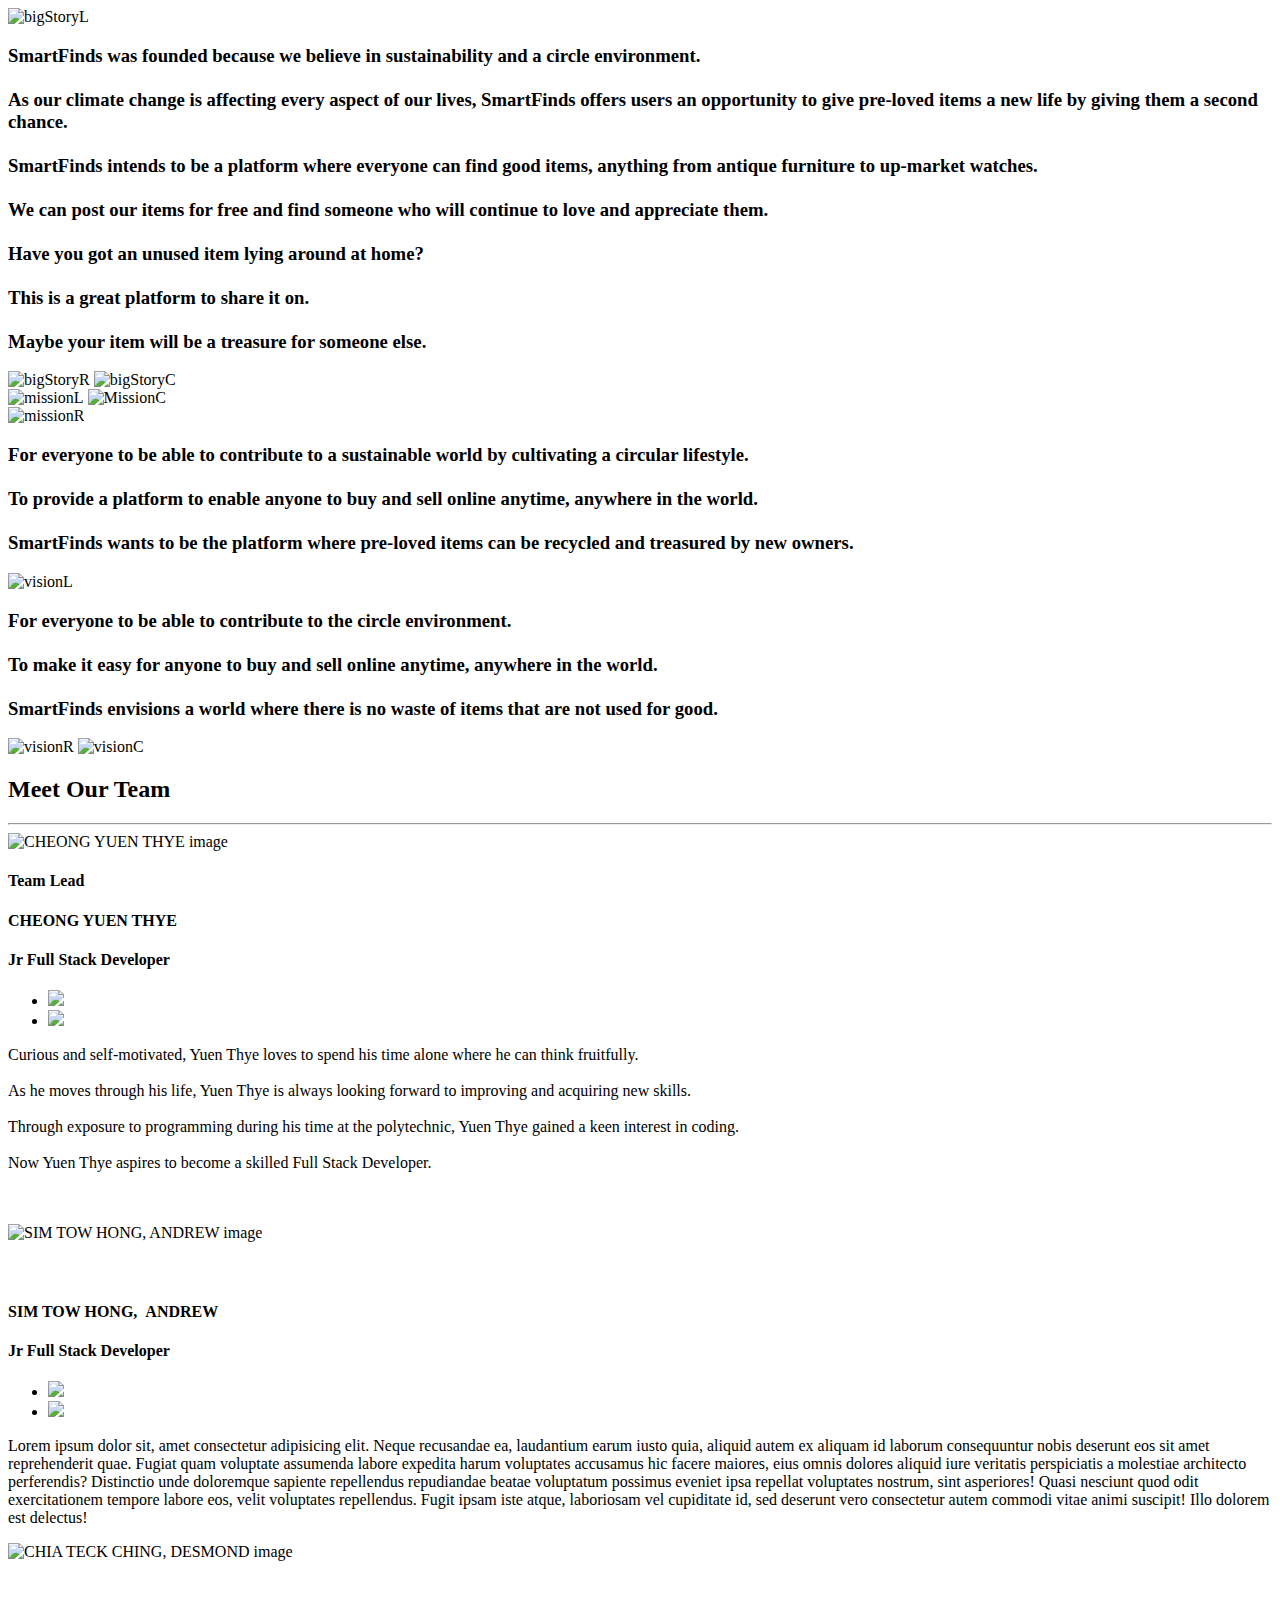
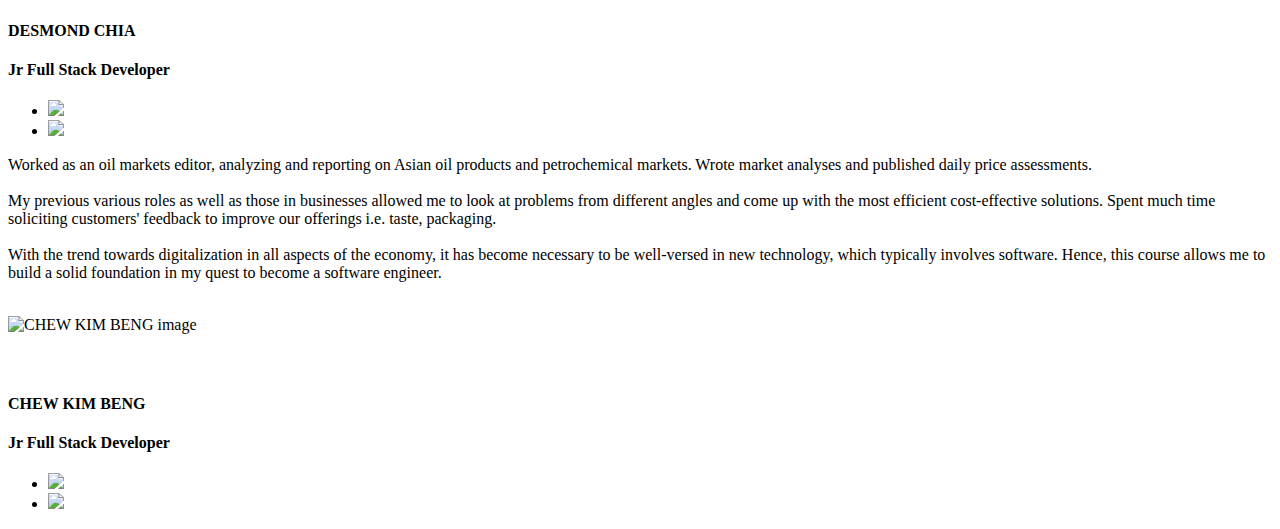
==== src/main/resources/templates/aboutus.html @ b375878c "updated smartfinds" ====
<!DOCTYPE html>
<html lang="en" xmlns:th="https://www.thymeleaf.org/">
<head>
    <meta charset="UTF-8">
    <meta http-equiv="X-UA-Compatible" content="IE=edge">
    <meta name="viewport" content="width=device-width, initial-scale=1.0">
    <meta name="keywords" content="smartFinds, smart find, buyer, seller, market place, sell, buy ">
    <meta name="description" content="An online market place and store for seller and buyer in Singapore ">
    <title>SmarTFinds - Where you can trade and find anything you want.</title>
    <link rel="icon" type="image/x-icon" href="images/smartfindminilogo.png">

     <!-- common CSS -->
    <link rel="stylesheet" href="css/reset.css">   
    <link rel="stylesheet" href="css/common.css">  

     <!-- Bootstrap CSS -->
    <link rel="preconnect" href="https://fonts.googleapis.com"> 
    <link rel="preconnect" href="https://fonts.gstatic.com" crossorigin> 
    <link href="https://fonts.googleapis.com/css2?family=Great+Vibes&family=Josefin+Sans:wght@500&family=Lora:wght@500&family=Noto+Serif:wght@700&family=PT+Serif+Caption&family=Sacramento&family=Signika+Negative:wght@600&family=Space+Mono&display=swap&family=Fredoka+One&display=swap" rel="stylesheet">
 
    <link href="https://cdn.jsdelivr.net/npm/bootstrap@5.1.3/dist/css/bootstrap.min.css" rel="stylesheet" integrity="sha384-1BmE4kWBq78iYhFldvKuhfTAU6auU8tT94WrHftjDbrCEXSU1oBoqyl2QvZ6jIW3" crossorigin="anonymous">
 
       <!-- custom css for about us-->
 
      <link rel="stylesheet" href="css/aboutus.css">   
      <link rel="stylesheet" href="css/aboutus-favnav.css"> 
 
    <title>SmartFinds - About Us</title>

</head>
<body onload="onloadInitAboutUs()">
      <!-- header  -->
      <!--<header class="headerContent"></header>-->
      <div th:insert="fragments/navbar.html :: navbar"></div>

    <main class="container-fluid g-0 m-0 p-0 ">
      <!-- grid system for mission, vision, about us -->
 
       <!-- big story-->
        <div class="row g-0 m-0 p-0  reverse-column">
          <div class="col-xl-6 col-lg-6 col-md-6 col-sm-6 g-0 m-0 p-0   " >
            <img src="images/AboutUs01_BigStoryL.png" alt="bigStoryL" class="img-fluid" width="105%" >  
           <!--  <hr class="col-lg-6 mx-auto hr-padding"> -->
            <h3  class="col-lg-12 d-flex justify-content-start align-items-start      p-0 pt-2 ps-5 mt-1 ps-2  m-0   bg-box-story-front  ">   
              SmartFinds was founded because we believe in sustainability and a circle environment.<br><br>
              As our climate change is affecting every aspect of our lives, SmartFinds offers users an opportunity to give pre-loved items a new life by giving them a second chance.<br><br>
              SmartFinds intends to be a platform where everyone can find good items, anything from antique furniture to up-market watches. <br><br> 
              We can post our items for free and find someone who will continue to love and appreciate them.<br><br>
              Have you got an unused item lying around at home? <br><br>
              This is a great platform to share it on. <br><br>
              Maybe your item will be a treasure for someone else. <br> 
            </h3>
          </div>
          <div class="col-xl-6 col-lg-6 col-md-6 col-sm-6 g-0 m-0 p-0 "  >
         
            <img src="images/AboutUs01_BigStoryR.png" alt="bigStoryR" class="img-fluid  bg-box-story" width="105%">
            <img src="images/AboutUs01_BigStoryC.png" alt="bigStoryC" class="img-fluid bg-box-story-sm" width="105%"> 
          </div>
        </div>
 
      <!-- mission -->
      <div class="row  g-0 m-0 p-0 mb-1 mt-3">
        <div class="col-xl-6 col-lg-6 col-md-6 col-sm-6  g-0 m-0 p-0 " >
          <img src="images/AboutUs02_MissionL.png" alt="missionL" class="img-fluid bg-box-vision"  width="105%">  
          <img src="images/AboutUs02_MissionC.png" alt="MissionC" class="img-fluid bg-box-vision-sm" width="105%">
        </div>
        <div class="col-xl-6 col-lg-6 col-md-6 col-sm-6"  >
        <img src="images/AboutUs02_MissionR.png" alt="missionR" class="img-fluid " width="105%">
        <!-- <hr class="col-lg-6 mx-auto hr-padding">  -->
        <h3  class="col-lg-12 d-flex justify-content-start align-items-start pt-3  ps-4 pe-5  "> 
          For everyone to be able to contribute to a sustainable world by cultivating a circular lifestyle.
          <br><br>
          To provide a platform to enable anyone to buy and sell online anytime, anywhere in the world. <br> <br>
          SmartFinds wants to be the platform where pre-loved items can be recycled and treasured by new owners.  
          
        </h3>
       </div>
    
    </div>
    
      <!-- Vision -->
      <div class="row  g-0 m-0 p-0 mb-1 reverse-column">
        <div class="col-xl-6 col-lg-6 col-md-6 col-sm-6" >
          <img src="images/AboutUs03_VisionL.png" alt="visionL" class="img-fluid " width="105%">  
         <!-- <hr class="col-lg-6 mx-auto hr-padding">  -->
            <h3  class="col-lg-12 d-flex justify-content-start align-items-start  p-3 ms-4"> 
            For everyone to be able to contribute to the circle environment. <br> <br>
            To make it easy for anyone to buy and sell online anytime, anywhere in the world. <br> <br>
            SmartFinds envisions a world where there is no waste of items that are not used for good.
          </h3>
     
        </div>
        <div class="col-xl-6 col-lg-6 col-md-6 col-sm-6  g-0 m-0 p-0 "  >
       
          <img src="images/AboutUs03_VisionR.png" alt="visionR" class="img-fluid bg-box-vision" width="105%">
          <img src="images/AboutUs03_VisionC.png" alt="visionC" class="img-fluid bg-box-vision-sm" width="105%">
 
      </div>
      </div>
 
 <!-- profile -->
 <!-- <div class="spacer"></div>  -->
   <div class="container-fluid bg-meet-our-team  mt-2 mb-5" >
     <div class="row mt-2 mb-1 "> 
          <div class="col-lg-12 mt-5 mb-5" >
              <h2 class="col-lg-6 mx-auto text-center text-white">Meet Our Team</h2>
              <hr class="col-lg-6 mx-auto  text-white"> 
              </div>
      </div>
          
    <div class="row m-3 mt-0 ">      
      <div class="col-lg-3 col-sm-6">
      <div class="card mb-4 shadow p-0 g-0 card-img-rounded">
         <div class="wrapper mt-4  ">
            <img class="card-img-top   img-fluid" src="images/yuenthye.jpeg" alt="CHEONG YUEN THYE image"  >
          </div>  
        <div class="card-body">
          
          <h4 class="card-title text-bold text-center mb-2 text-white bg-primary py-1">Team Lead</h4>  
          <h4 class="card-title text-bold text-center text-white bg-primary py-1">CHEONG YUEN THYE</h4>
 
          <h4 class="card-subtitle  text-bold text-center m-2 ">Jr Full Stack Developer</h4>
          <!-- social network icons-->
          <ul class="nav aboutus-favicon-container">
            <li class="nav-item">
              <a class="nav-link favnav1" href="#" target="_blank"><img src="images/GitHub.png"></a>
            </li>
            <li class="nav-item">
              <a class="nav-link favnav1" href="#" target="_blank"><img src="images/linkedin.png"></a>
            </li>
          </ul>

          <p class="card-text about-card mt-2 pe-1"> Curious and self-motivated, Yuen Thye loves to spend his time alone where he can think fruitfully.<br><br>
            As he moves through his life, Yuen Thye is always looking forward to improving and acquiring new skills.<br><br> Through exposure to programming during his time at the polytechnic, Yuen Thye gained a keen interest
          in coding.<br><br> Now Yuen Thye aspires to become a skilled Full Stack Developer.<br><br><br></p>
        </div> 
      </div> <!-- card -->
    </div> <!-- col-->
    <div class="col-lg-3 col-sm-6">
      <div class="card mb-4 shadow p-3 mb-5 card-img-rounded">
      <div class="wrapper mt-4">
        <img class="card-img-top img-fluid " src="images/smartfindminilogo.png" alt="SIM TOW HONG, ANDREW image">
      </div>
        <div class="card-body">
          <h4 class="card-title text-bold text-center mb-2 py-1">&nbsp</h4> 
           
          <h4 class="card-title text-bold text-center text-white bg-primary py-1">SIM TOW HONG, &nbspANDREW </h4>

          <h4 class="card-subtitle text-bold text-center m-2">Jr Full Stack Developer</h4>
           <!-- social network icons-->
           <ul class="nav  aboutus-favicon-container">
            <li class="nav-item">
              <a class="nav-link favnav1" href="#" target="_blank"><img src="images/GitHub.png"></a>
            </li>
            <li class="nav-item">
              <a class="nav-link favnav1" href="" target="_blank"><img src="images/linkedin.png"></a>
            </li>
          </ul>
        
          <p class="card-text about-card mt-2 pe-1">Lorem ipsum dolor sit, amet consectetur adipisicing elit. Neque recusandae ea, laudantium earum iusto quia, aliquid autem ex aliquam id laborum consequuntur nobis deserunt eos sit amet reprehenderit quae. Fugiat quam voluptate assumenda labore expedita harum voluptates accusamus hic facere maiores, eius omnis dolores aliquid iure veritatis perspiciatis a molestiae architecto perferendis? Distinctio unde doloremque sapiente repellendus repudiandae beatae voluptatum possimus eveniet ipsa repellat voluptates nostrum, sint asperiores! Quasi nesciunt quod odit exercitationem tempore labore eos, velit voluptates repellendus. Fugit ipsam iste atque, laboriosam vel cupiditate id, sed deserunt vero consectetur autem commodi vitae animi suscipit! Illo dolorem est delectus!</p>

        </div>
      </div> <!-- card -->
    </div> <!-- col-->
    <div class="col-lg-3 col-sm-6">
      <div class="card mb-4 shadow p-3 mb-5 card-img-rounded">
       
        <div class="wrapper mt-4">
          <img class="card-img-top img-fluid " src="images/desmond.jpg" alt=" CHIA TECK CHING, DESMOND image">
        </div>
        <div class="card-body">
          <h4 class="card-title text-bold text-center mb-2 py-1">&nbsp</h4>  
          <h4 class="card-title text-bold text-center text-white bg-primary py-1">DESMOND CHIA</h4>

          <h4 class="card-subtitle text-bold text-center m-2">Jr Full Stack Developer</h4>
          <!-- social network icons-->
          <ul class="nav aboutus-favicon-container">
            <li class="nav-item">
              <a class="nav-link favnav1" href="https://github.com/chiade" target="_blank"><img src="images/GitHub.png"></a>
            </li>
            <li class="nav-item">
              <a class="nav-link favnav1" href="https://www.linkedin.com/in/desmond-chia/" target="_blank"><img src="images/linkedin.png"></a>
            </li>
          </ul>
          <p class="card-text about-card mt-2 pe-1">Worked as an oil markets editor, analyzing and reporting on Asian oil products and petrochemical markets. Wrote market analyses and published daily price assessments.<br><br> My previous various roles as well as those in businesses allowed me to look at problems from different angles and come up with the most efficient cost-effective solutions. Spent much time soliciting customers' feedback to improve our offerings i.e. taste, packaging. <br><br> With the trend towards digitalization in all aspects of the economy, it has become necessary to be well-versed in new technology, which typically involves software. Hence, this course allows me to build a solid foundation in my quest to become a software engineer.<br><br></p>

        </div>
      </div> <!-- card -->
    </div> <!-- col-->

    <div class="col-lg-3 col-sm-6">
      <div class="card mb-4 shadow p-3 mb-5 card-img-rounded">
        <div class="wrapper mt-4 ">
          <img class="card-img-top img-fluid  " src="images/smartfindminilogo.png" alt="CHEW KIM BENG image"> 
        </div>
        <div class="card-body">
          <h4 class="card-title text-bold text-center mb-2 py-1">&nbsp</h4>  
          <h4 class="card-title text-bold text-center text-white bg-primary py-1">CHEW KIM BENG</h4>

          <h4 class="card-subtitle text-bold text-center m-2 ">Jr Full Stack Developer</h4>
          <!-- social network icons-->
          <ul class="nav aboutus-favicon-container">
            <li class="nav-item">
              <a class="nav-link favnav1" href="#"  target="_blank"><img src="images/GitHub.png"></a>
            </li>
            <li class="nav-item">
              <a class="nav-link favnav1" href="#"  target="_blank"><img src="images/linkedin.png"></a>
            </li>
          </ul>
 
          <p class="card-text about-card mt-2 pe-1">
            </p>

        </div>
      </div> <!-- card -->
    </div> <!-- col-->
    <div class="spacer"></div>
   </div>  <!-- row -->  
 </div> 

    </main>
    <!-- <div class="spacer"></div> -->
 
    <!-- footer-->
    <!--<footer class="footerContent"></footer>-->
      <div th:insert="fragments/footer.html :: footer"></div>
  
     <!--script needs to be at the end of the page-->
     <script src="https://cdn.jsdelivr.net/npm/@popperjs/core@2.10.2/dist/umd/popper.min.js" integrity="sha384-7+zCNj/IqJ95wo16oMtfsKbZ9ccEh31eOz1HGyDuCQ6wgnyJNSYdrPa03rtR1zdB" crossorigin="anonymous"></script>
     <script src="https://cdn.jsdelivr.net/npm/bootstrap@5.1.3/dist/js/bootstrap.min.js" integrity="sha384-QJHtvGhmr9XOIpI6YVutG+2QOK9T+ZnN4kzFN1RtK3zEFEIsxhlmWl5/YESvpZ13" crossorigin="anonymous"></script>


    <!-- login script -->
    <script src="./js/test.js"></script>
    <script src="./js/login.js"></script>
    <script src="./js/aboutus.js"></script>


 
    </body>
</html>
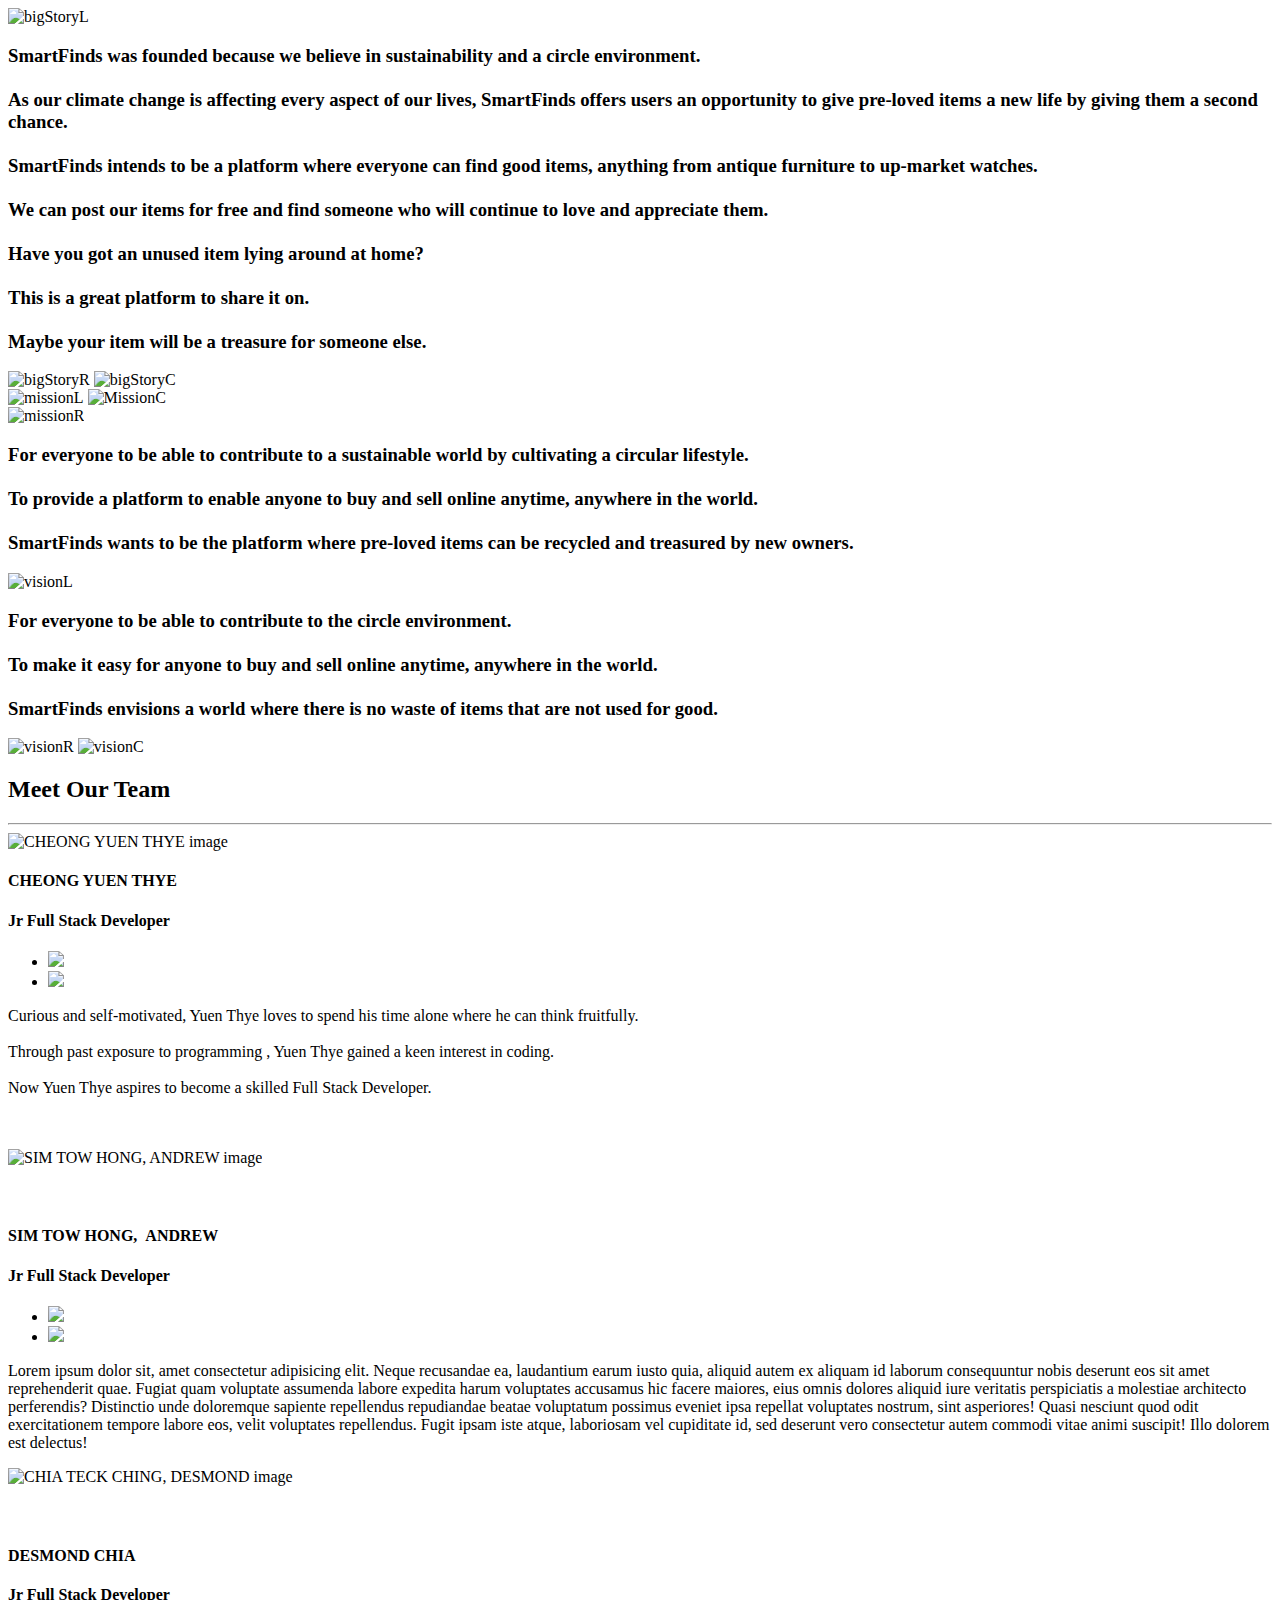
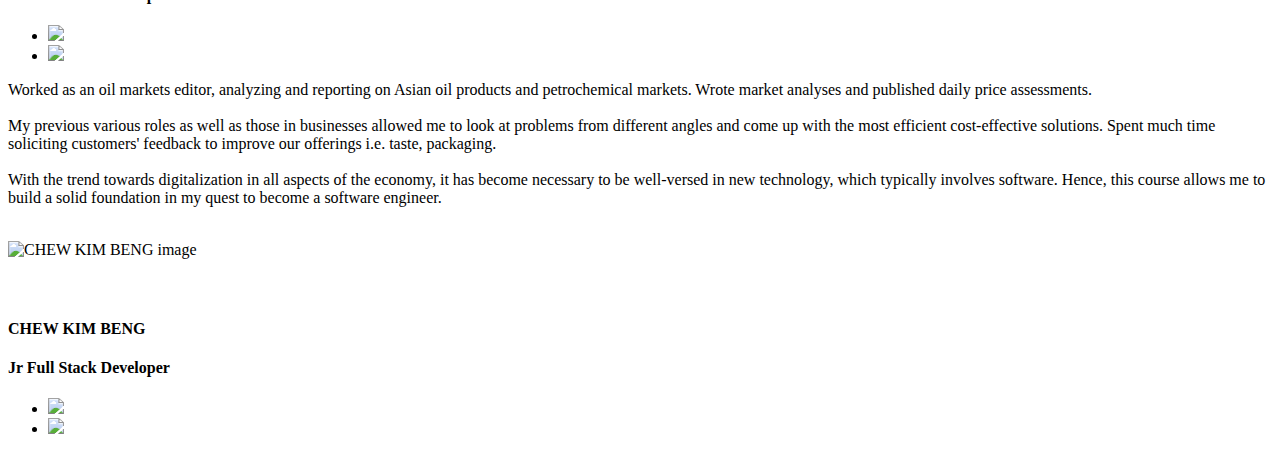
==== commit 920a7ba3: "updated personal profile" ====
--- a/src/main/resources/templates/aboutus.html
+++ b/src/main/resources/templates/aboutus.html
@@ -7,7 +7,7 @@
     <meta name="keywords" content="smartFinds, smart find, buyer, seller, market place, sell, buy ">
     <meta name="description" content="An online market place and store for seller and buyer in Singapore ">
     <title>SmarTFinds - Where you can trade and find anything you want.</title>
-    <link rel="icon" type="image/x-icon" href="images/smartfindminilogo.png">
+    <link rel="icon" type="products/x-icon" href="products/smartfindminilogo.png">
 
      <!-- common CSS -->
     <link rel="stylesheet" href="css/reset.css">   
@@ -28,7 +28,7 @@
     <title>SmartFinds - About Us</title>
 
 </head>
-<body onload="onloadInitAboutUs()">
+<body>
       <!-- header  -->
       <!--<header class="headerContent"></header>-->
       <div th:insert="fragments/navbar.html :: navbar"></div>
@@ -39,7 +39,7 @@
        <!-- big story-->
         <div class="row g-0 m-0 p-0  reverse-column">
           <div class="col-xl-6 col-lg-6 col-md-6 col-sm-6 g-0 m-0 p-0   " >
-            <img src="images/AboutUs01_BigStoryL.png" alt="bigStoryL" class="img-fluid" width="105%" >  
+            <img src="products/AboutUs01_BigStoryL.png" alt="bigStoryL" class="img-fluid" width="105%" >
            <!--  <hr class="col-lg-6 mx-auto hr-padding"> -->
             <h3  class="col-lg-12 d-flex justify-content-start align-items-start      p-0 pt-2 ps-5 mt-1 ps-2  m-0   bg-box-story-front  ">   
               SmartFinds was founded because we believe in sustainability and a circle environment.<br><br>
@@ -53,21 +53,21 @@
           </div>
           <div class="col-xl-6 col-lg-6 col-md-6 col-sm-6 g-0 m-0 p-0 "  >
          
-            <img src="images/AboutUs01_BigStoryR.png" alt="bigStoryR" class="img-fluid  bg-box-story" width="105%">
-            <img src="images/AboutUs01_BigStoryC.png" alt="bigStoryC" class="img-fluid bg-box-story-sm" width="105%"> 
+            <img src="products/AboutUs01_BigStoryR.png" alt="bigStoryR" class="img-fluid  bg-box-story" width="105%">
+            <img src="products/AboutUs01_BigStoryC.png" alt="bigStoryC" class="img-fluid bg-box-story-sm" width="105%">
           </div>
         </div>
  
       <!-- mission -->
       <div class="row  g-0 m-0 p-0 mb-1 mt-3">
         <div class="col-xl-6 col-lg-6 col-md-6 col-sm-6  g-0 m-0 p-0 " >
-          <img src="images/AboutUs02_MissionL.png" alt="missionL" class="img-fluid bg-box-vision"  width="105%">  
-          <img src="images/AboutUs02_MissionC.png" alt="MissionC" class="img-fluid bg-box-vision-sm" width="105%">
+          <img src="products/AboutUs02_MissionL.png" alt="missionL" class="img-fluid bg-box-vision"  width="105%">
+          <img src="products/AboutUs02_MissionC.png" alt="MissionC" class="img-fluid bg-box-vision-sm" width="105%">
         </div>
         <div class="col-xl-6 col-lg-6 col-md-6 col-sm-6"  >
-        <img src="images/AboutUs02_MissionR.png" alt="missionR" class="img-fluid " width="105%">
+        <img src="products/AboutUs02_MissionR.png" alt="missionR" class="img-fluid " width="105%">
         <!-- <hr class="col-lg-6 mx-auto hr-padding">  -->
-        <h3  class="col-lg-12 d-flex justify-content-start align-items-start pt-3  ps-4 pe-5  "> 
+        <h3  class="col-lg-12 d-flex justify-content-start align-items-start pt-3  ps-3 pe-5  "> 
           For everyone to be able to contribute to a sustainable world by cultivating a circular lifestyle.
           <br><br>
           To provide a platform to enable anyone to buy and sell online anytime, anywhere in the world. <br> <br>
@@ -81,9 +81,9 @@
       <!-- Vision -->
       <div class="row  g-0 m-0 p-0 mb-1 reverse-column">
         <div class="col-xl-6 col-lg-6 col-md-6 col-sm-6" >
-          <img src="images/AboutUs03_VisionL.png" alt="visionL" class="img-fluid " width="105%">  
+          <img src="products/AboutUs03_VisionL.png" alt="visionL" class="img-fluid " width="105%">
          <!-- <hr class="col-lg-6 mx-auto hr-padding">  -->
-            <h3  class="col-lg-12 d-flex justify-content-start align-items-start  p-3 ms-4"> 
+            <h3  class="col-lg-12 d-flex justify-content-start align-items-start  p-3 ms-3"> 
             For everyone to be able to contribute to the circle environment. <br> <br>
             To make it easy for anyone to buy and sell online anytime, anywhere in the world. <br> <br>
             SmartFinds envisions a world where there is no waste of items that are not used for good.
@@ -92,8 +92,8 @@
         </div>
         <div class="col-xl-6 col-lg-6 col-md-6 col-sm-6  g-0 m-0 p-0 "  >
        
-          <img src="images/AboutUs03_VisionR.png" alt="visionR" class="img-fluid bg-box-vision" width="105%">
-          <img src="images/AboutUs03_VisionC.png" alt="visionC" class="img-fluid bg-box-vision-sm" width="105%">
+          <img src="products/AboutUs03_VisionR.png" alt="visionR" class="img-fluid bg-box-vision" width="105%">
+          <img src="products/AboutUs03_VisionC.png" alt="visionC" class="img-fluid bg-box-vision-sm" width="105%">
  
       </div>
       </div>
@@ -112,26 +112,26 @@
       <div class="col-lg-3 col-sm-6">
       <div class="card mb-4 shadow p-0 g-0 card-img-rounded">
          <div class="wrapper mt-4  ">
-            <img class="card-img-top   img-fluid" src="images/yuenthye.jpeg" alt="CHEONG YUEN THYE image"  >
+            <img class="card-img-top   img-fluid" src="products/yuenthye.jpeg" alt="CHEONG YUEN THYE image"  >
           </div>  
         <div class="card-body">
           
-          <h4 class="card-title text-bold text-center mb-2 text-white bg-primary py-1">Team Lead</h4>  
+
           <h4 class="card-title text-bold text-center text-white bg-primary py-1">CHEONG YUEN THYE</h4>
  
           <h4 class="card-subtitle  text-bold text-center m-2 ">Jr Full Stack Developer</h4>
           <!-- social network icons-->
           <ul class="nav aboutus-favicon-container">
             <li class="nav-item">
-              <a class="nav-link favnav1" href="#" target="_blank"><img src="images/GitHub.png"></a>
-            </li>
-            <li class="nav-item">
-              <a class="nav-link favnav1" href="#" target="_blank"><img src="images/linkedin.png"></a>
-            </li>
-          </ul>
-
-          <p class="card-text about-card mt-2 pe-1"> Curious and self-motivated, Yuen Thye loves to spend his time alone where he can think fruitfully.<br><br>
-            As he moves through his life, Yuen Thye is always looking forward to improving and acquiring new skills.<br><br> Through exposure to programming during his time at the polytechnic, Yuen Thye gained a keen interest
+              <a class="nav-link favnav1" href="https://github.com" target="_blank"><img src="products/GitHub.png"></a>
+            </li>
+            <li class="nav-item">
+              <a class="nav-link favnav1" href="https://www.linkedin.com" target="_blank"><img src="products/linkedin.png"></a>
+            </li>
+          </ul>
+
+          <p class="card-text about-card mt-2 pe-1"> Curious and self-motivated, Yuen Thye loves to spend his time alone where he can think fruitfully.<br>
+            <br> Through past exposure to programming , Yuen Thye gained a keen interest
           in coding.<br><br> Now Yuen Thye aspires to become a skilled Full Stack Developer.<br><br><br></p>
         </div> 
       </div> <!-- card -->
@@ -139,7 +139,7 @@
     <div class="col-lg-3 col-sm-6">
       <div class="card mb-4 shadow p-3 mb-5 card-img-rounded">
       <div class="wrapper mt-4">
-        <img class="card-img-top img-fluid " src="images/smartfindminilogo.png" alt="SIM TOW HONG, ANDREW image">
+        <img class="card-img-top img-fluid " src="products/smartfindminilogo.png" alt="SIM TOW HONG, ANDREW image">
       </div>
         <div class="card-body">
           <h4 class="card-title text-bold text-center mb-2 py-1">&nbsp</h4> 
@@ -150,10 +150,10 @@
            <!-- social network icons-->
            <ul class="nav  aboutus-favicon-container">
             <li class="nav-item">
-              <a class="nav-link favnav1" href="#" target="_blank"><img src="images/GitHub.png"></a>
-            </li>
-            <li class="nav-item">
-              <a class="nav-link favnav1" href="" target="_blank"><img src="images/linkedin.png"></a>
+              <a class="nav-link favnav1" href="https://github.com" target="_blank"><img src="products/GitHub.png"></a>
+            </li>
+            <li class="nav-item">
+              <a class="nav-link favnav1" href="https://www.linkedin.com" target="_blank"><img src="products/linkedin.png"></a>
             </li>
           </ul>
         
@@ -166,7 +166,7 @@
       <div class="card mb-4 shadow p-3 mb-5 card-img-rounded">
        
         <div class="wrapper mt-4">
-          <img class="card-img-top img-fluid " src="images/desmond.jpg" alt=" CHIA TECK CHING, DESMOND image">
+          <img class="card-img-top img-fluid " src="products/desmond.jpg" alt=" CHIA TECK CHING, DESMOND image">
         </div>
         <div class="card-body">
           <h4 class="card-title text-bold text-center mb-2 py-1">&nbsp</h4>  
@@ -176,10 +176,10 @@
           <!-- social network icons-->
           <ul class="nav aboutus-favicon-container">
             <li class="nav-item">
-              <a class="nav-link favnav1" href="https://github.com/chiade" target="_blank"><img src="images/GitHub.png"></a>
-            </li>
-            <li class="nav-item">
-              <a class="nav-link favnav1" href="https://www.linkedin.com/in/desmond-chia/" target="_blank"><img src="images/linkedin.png"></a>
+              <a class="nav-link favnav1" href="https://github.com/chiade" target="_blank"><img src="products/GitHub.png"></a>
+            </li>
+            <li class="nav-item">
+              <a class="nav-link favnav1" href="https://www.linkedin.com/in/desmond-chia/" target="_blank"><img src="products/linkedin.png"></a>
             </li>
           </ul>
           <p class="card-text about-card mt-2 pe-1">Worked as an oil markets editor, analyzing and reporting on Asian oil products and petrochemical markets. Wrote market analyses and published daily price assessments.<br><br> My previous various roles as well as those in businesses allowed me to look at problems from different angles and come up with the most efficient cost-effective solutions. Spent much time soliciting customers' feedback to improve our offerings i.e. taste, packaging. <br><br> With the trend towards digitalization in all aspects of the economy, it has become necessary to be well-versed in new technology, which typically involves software. Hence, this course allows me to build a solid foundation in my quest to become a software engineer.<br><br></p>
@@ -191,7 +191,7 @@
     <div class="col-lg-3 col-sm-6">
       <div class="card mb-4 shadow p-3 mb-5 card-img-rounded">
         <div class="wrapper mt-4 ">
-          <img class="card-img-top img-fluid  " src="images/smartfindminilogo.png" alt="CHEW KIM BENG image"> 
+          <img class="card-img-top img-fluid  " src="products/smartfindminilogo.png" alt="CHEW KIM BENG image">
         </div>
         <div class="card-body">
           <h4 class="card-title text-bold text-center mb-2 py-1">&nbsp</h4>  
@@ -201,10 +201,10 @@
           <!-- social network icons-->
           <ul class="nav aboutus-favicon-container">
             <li class="nav-item">
-              <a class="nav-link favnav1" href="#"  target="_blank"><img src="images/GitHub.png"></a>
-            </li>
-            <li class="nav-item">
-              <a class="nav-link favnav1" href="#"  target="_blank"><img src="images/linkedin.png"></a>
+              <a class="nav-link favnav1" href="https://github.com"  target="_blank"><img src="products/GitHub.png"></a>
+            </li>
+            <li class="nav-item">
+              <a class="nav-link favnav1" href="https://www.linkedin.com"  target="_blank"><img src="products/linkedin.png"></a>
             </li>
           </ul>
  
@@ -220,7 +220,10 @@
 
     </main>
     <!-- <div class="spacer"></div> -->
- 
+
+      <!--Dev or Prod domain .js-->
+      <script src="./js/domain.js"></script>
+
     <!-- footer-->
     <!--<footer class="footerContent"></footer>-->
       <div th:insert="fragments/footer.html :: footer"></div>
@@ -231,8 +234,8 @@
 
 
     <!-- login script -->
-    <script src="./js/test.js"></script>
-    <script src="./js/login.js"></script>
+<!--    <script src="./js/test.js"></script>-->
+<!--    <script src="./js/login.js"></script>-->
     <script src="./js/aboutus.js"></script>
 
 
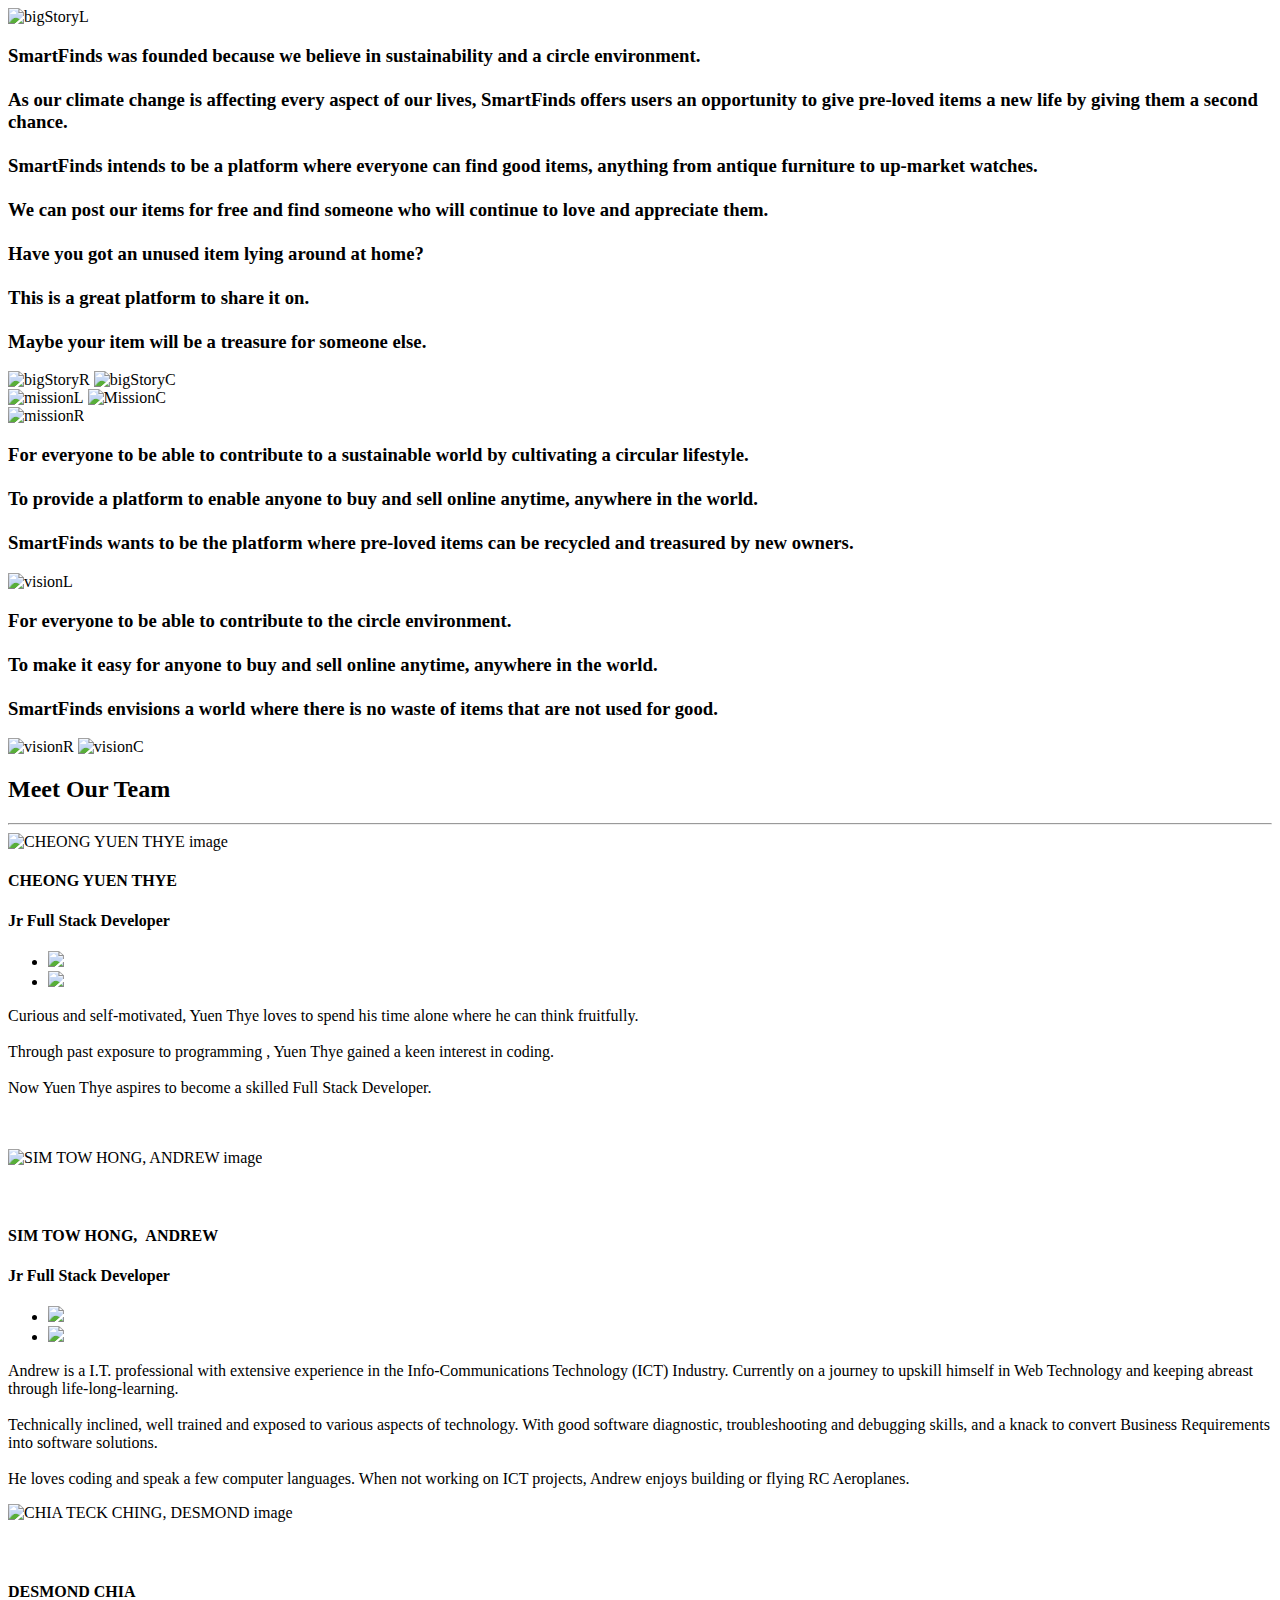
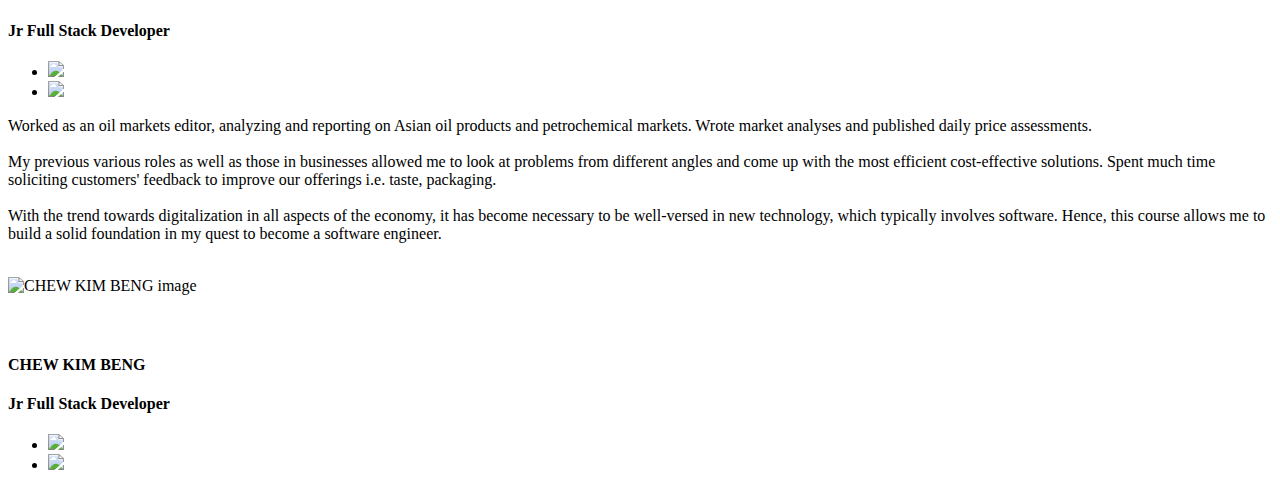
==== commit da77d497: "update aboutus, member page - sold/delete function is operational" ====
--- a/src/main/resources/templates/aboutus.html
+++ b/src/main/resources/templates/aboutus.html
@@ -136,32 +136,31 @@
         </div> 
       </div> <!-- card -->
     </div> <!-- col-->
-    <div class="col-lg-3 col-sm-6">
-      <div class="card mb-4 shadow p-3 mb-5 card-img-rounded">
-      <div class="wrapper mt-4">
-        <img class="card-img-top img-fluid " src="products/smartfindminilogo.png" alt="SIM TOW HONG, ANDREW image">
-      </div>
-        <div class="card-body">
-          <h4 class="card-title text-bold text-center mb-2 py-1">&nbsp</h4> 
-           
-          <h4 class="card-title text-bold text-center text-white bg-primary py-1">SIM TOW HONG, &nbspANDREW </h4>
-
-          <h4 class="card-subtitle text-bold text-center m-2">Jr Full Stack Developer</h4>
-           <!-- social network icons-->
-           <ul class="nav  aboutus-favicon-container">
-            <li class="nav-item">
-              <a class="nav-link favnav1" href="https://github.com" target="_blank"><img src="products/GitHub.png"></a>
-            </li>
-            <li class="nav-item">
-              <a class="nav-link favnav1" href="https://www.linkedin.com" target="_blank"><img src="products/linkedin.png"></a>
-            </li>
-          </ul>
-        
-          <p class="card-text about-card mt-2 pe-1">Lorem ipsum dolor sit, amet consectetur adipisicing elit. Neque recusandae ea, laudantium earum iusto quia, aliquid autem ex aliquam id laborum consequuntur nobis deserunt eos sit amet reprehenderit quae. Fugiat quam voluptate assumenda labore expedita harum voluptates accusamus hic facere maiores, eius omnis dolores aliquid iure veritatis perspiciatis a molestiae architecto perferendis? Distinctio unde doloremque sapiente repellendus repudiandae beatae voluptatum possimus eveniet ipsa repellat voluptates nostrum, sint asperiores! Quasi nesciunt quod odit exercitationem tempore labore eos, velit voluptates repellendus. Fugit ipsam iste atque, laboriosam vel cupiditate id, sed deserunt vero consectetur autem commodi vitae animi suscipit! Illo dolorem est delectus!</p>
-
-        </div>
-      </div> <!-- card -->
-    </div> <!-- col-->
+    <div class="col-lg-3 col-sm-6"> <!-- start of Andrew -->
+        <div class="card mb-4 shadow p-3 mb-5 card-img-rounded">
+            <div class="wrapper mt-4">
+                <img class="card-img-top img-fluid " src="images/profile-andrew.jpg" alt="SIM TOW HONG, ANDREW image">
+            </div>
+            <div class="card-body">
+                <h4 class="card-title text-bold text-center mb-2 py-1">&nbsp</h4>
+                <h4 class="card-title text-bold text-center text-white bg-primary py-1">SIM TOW HONG, &nbspANDREW </h4>
+                <h4 class="card-subtitle text-bold text-center m-2">Jr Full Stack Developer</h4>
+                <!-- social network icons-->
+                <ul class="nav  aboutus-favicon-container">
+                    <li class="nav-item">
+                        <a class="nav-link favnav1" href="https://github.com/simth65" target="_blank"><img src="products/GitHub.png"></a>
+                    </li>
+                    <li class="nav-item">
+                        <a class="nav-link favnav1" href="https://www.linkedin.com/in/andrew-sim-59570931" target="_blank"><img src="products/linkedin.png"></a>
+                    </li>
+                </ul>
+                <p class="card-text about-card mt-2 pe-1">Andrew is a I.T. professional with extensive experience in the Info-Communications Technology (ICT) Industry.
+                    Currently on a journey to upskill himself in Web Technology and keeping abreast through life-long-learning.<br/><br/>
+                    Technically inclined, well trained and exposed to various aspects of technology. With good software diagnostic, troubleshooting and debugging skills, and a knack to convert Business Requirements into software solutions.<br/><br/>
+                    He loves coding and speak a few computer languages. When not working on ICT projects, Andrew enjoys building or flying RC Aeroplanes.</p>
+            </div>
+        </div> <!-- card -->
+    </div> <!-- col--> <!-- end of Andrew -->
     <div class="col-lg-3 col-sm-6">
       <div class="card mb-4 shadow p-3 mb-5 card-img-rounded">
        
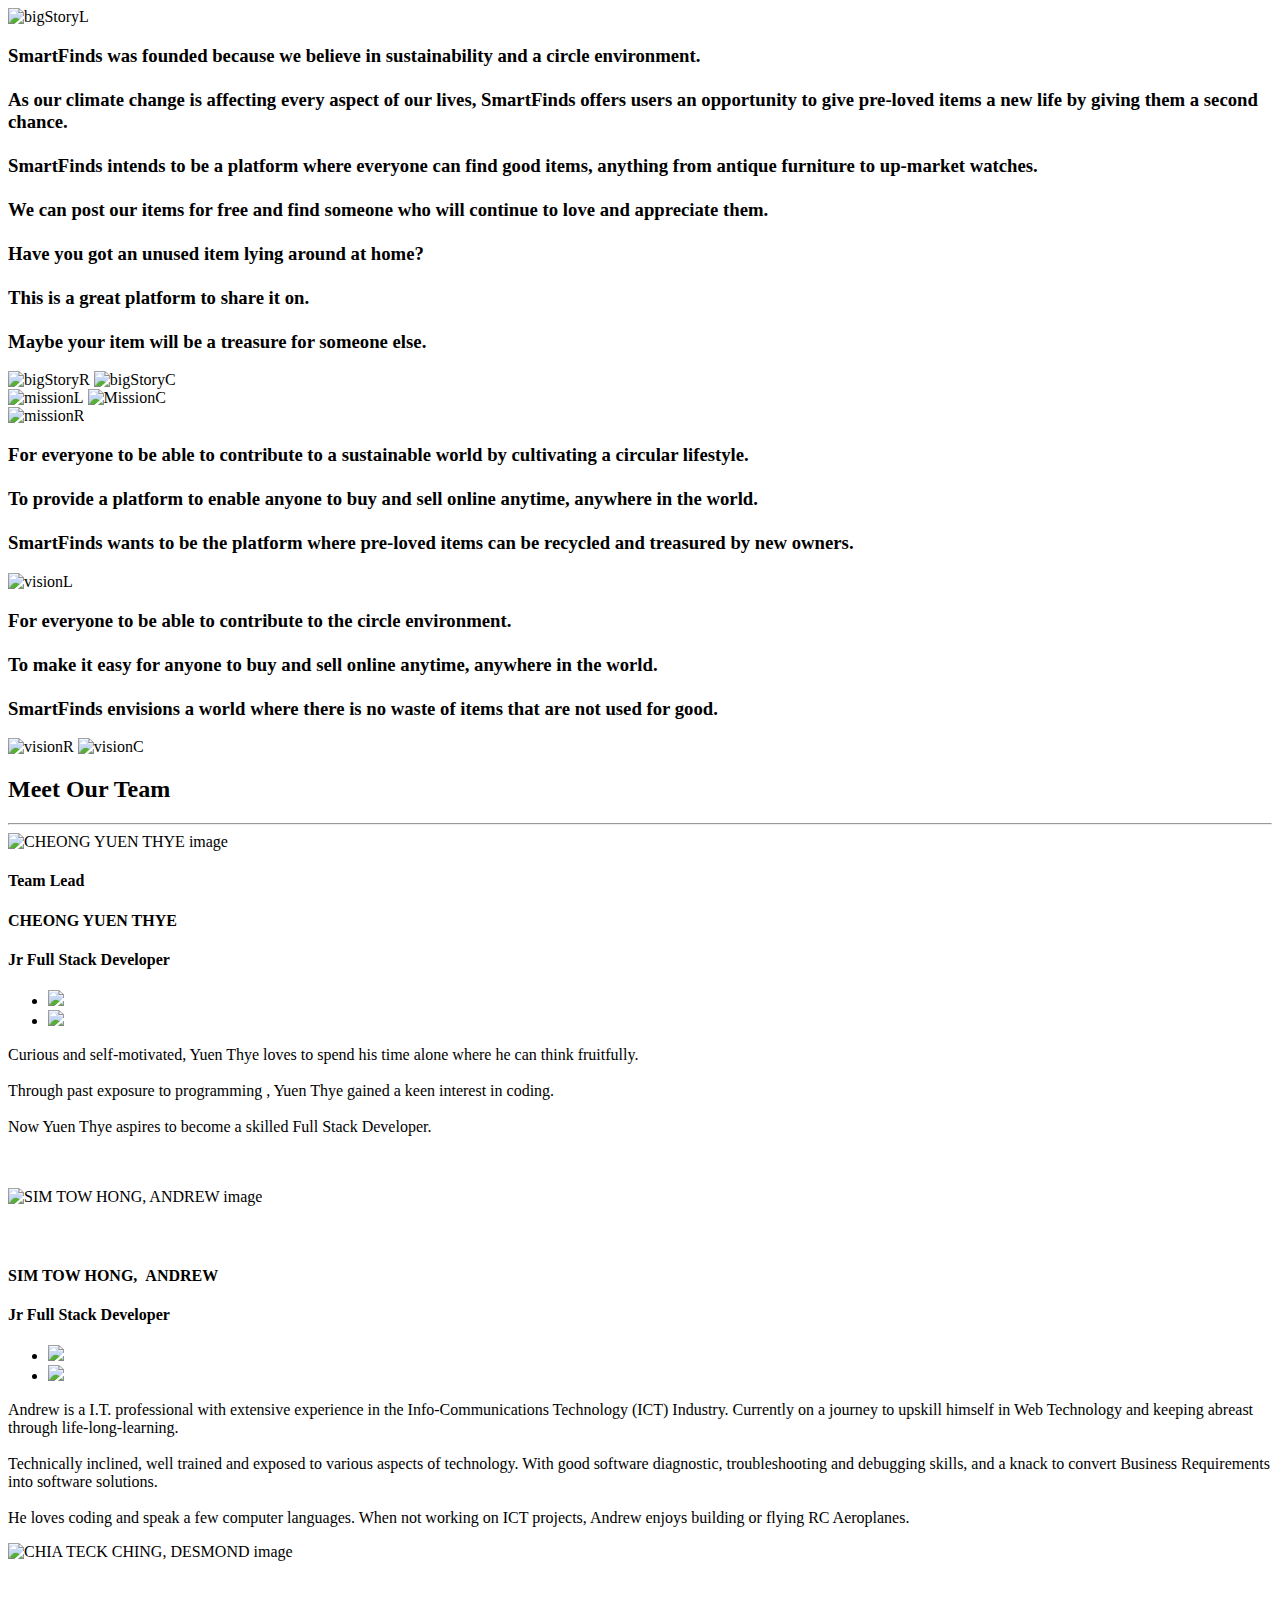
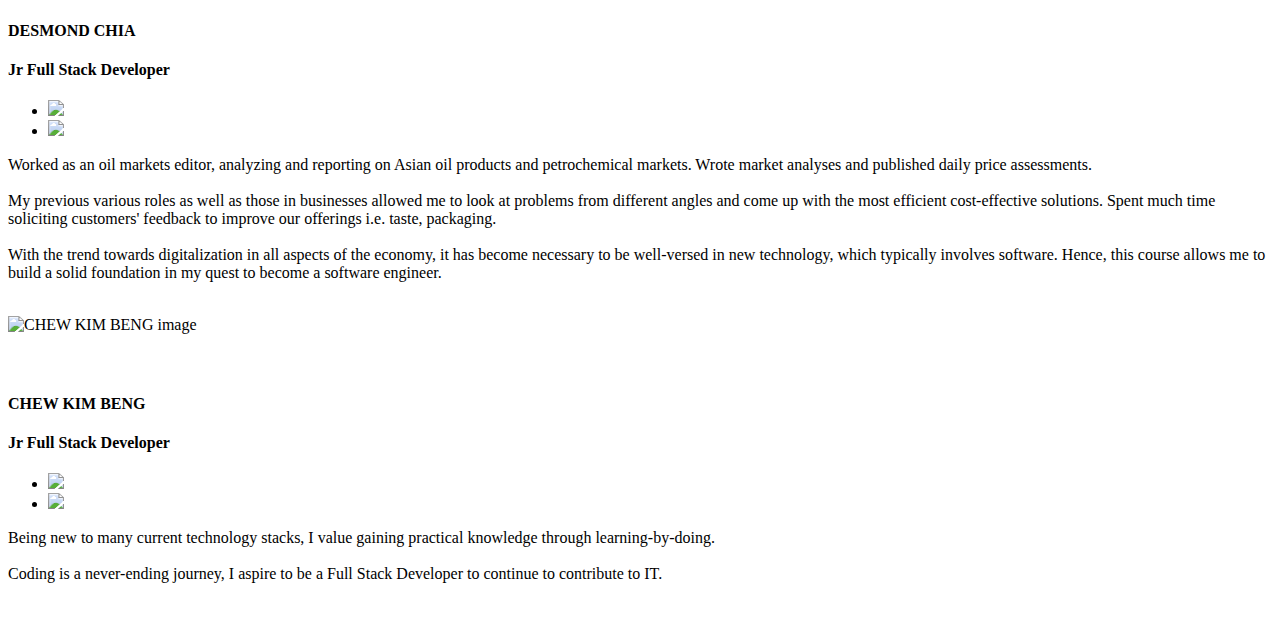
==== commit 7ebfac92: "resolve merge issue" ====
--- a/src/main/resources/templates/aboutus.html
+++ b/src/main/resources/templates/aboutus.html
@@ -116,7 +116,7 @@
           </div>  
         <div class="card-body">
           
-
+          <h4 class="card-title text-bold text-center mb-2 text-white bg-primary py-1">Team Lead</h4>  
           <h4 class="card-title text-bold text-center text-white bg-primary py-1">CHEONG YUEN THYE</h4>
  
           <h4 class="card-subtitle  text-bold text-center m-2 ">Jr Full Stack Developer</h4>
@@ -190,7 +190,7 @@
     <div class="col-lg-3 col-sm-6">
       <div class="card mb-4 shadow p-3 mb-5 card-img-rounded">
         <div class="wrapper mt-4 ">
-          <img class="card-img-top img-fluid  " src="products/smartfindminilogo.png" alt="CHEW KIM BENG image">
+          <img class="card-img-top img-fluid  " src="products/ckb_saveMe3.png" alt="CHEW KIM BENG image">
         </div>
         <div class="card-body">
           <h4 class="card-title text-bold text-center mb-2 py-1">&nbsp</h4>  
@@ -208,7 +208,18 @@
           </ul>
  
           <p class="card-text about-card mt-2 pe-1">
-            </p>
+
+              Being new to many current technology
+              stacks, I value gaining practical knowledge through learning-by-doing.
+              <br>
+              <br>
+
+              Coding is a never-ending journey, I aspire to be a Full Stack
+              Developer to continue to contribute to IT.
+              <br>
+              <br>
+
+          </p>
 
         </div>
       </div> <!-- card -->
